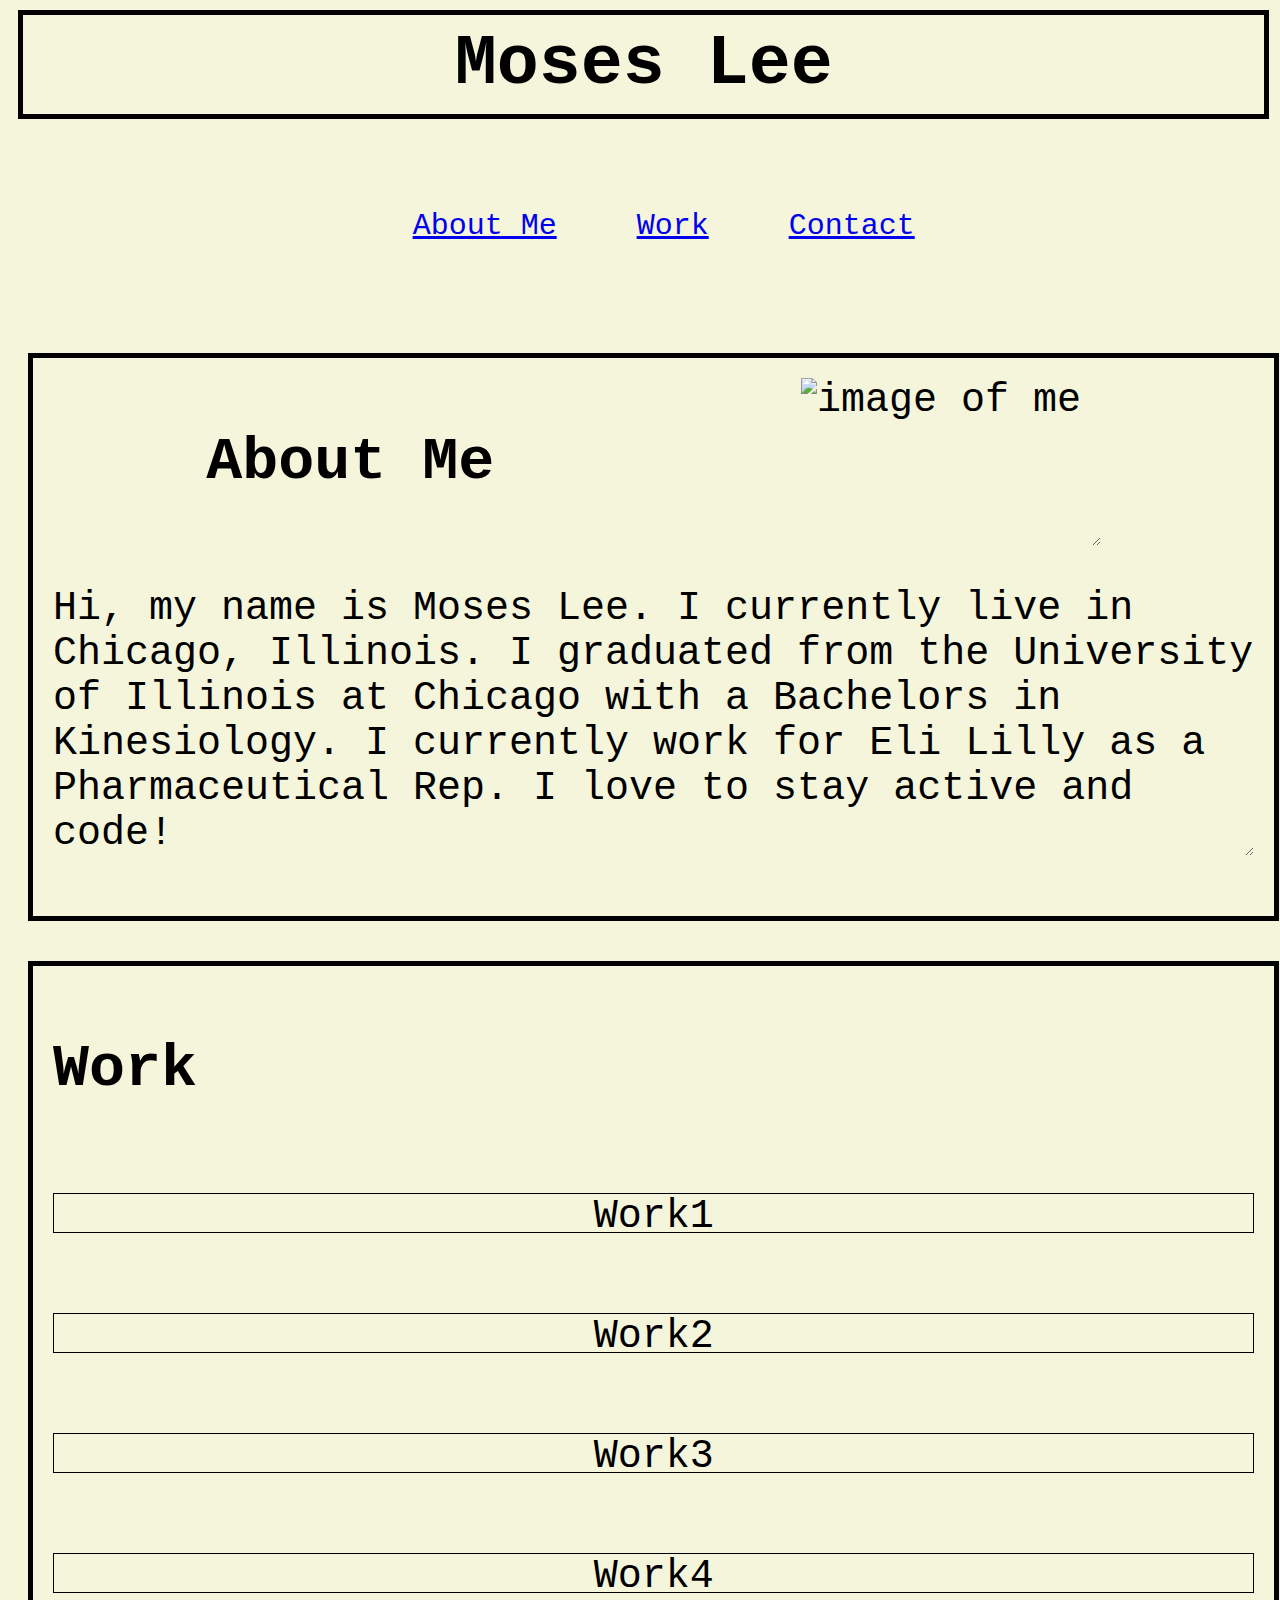
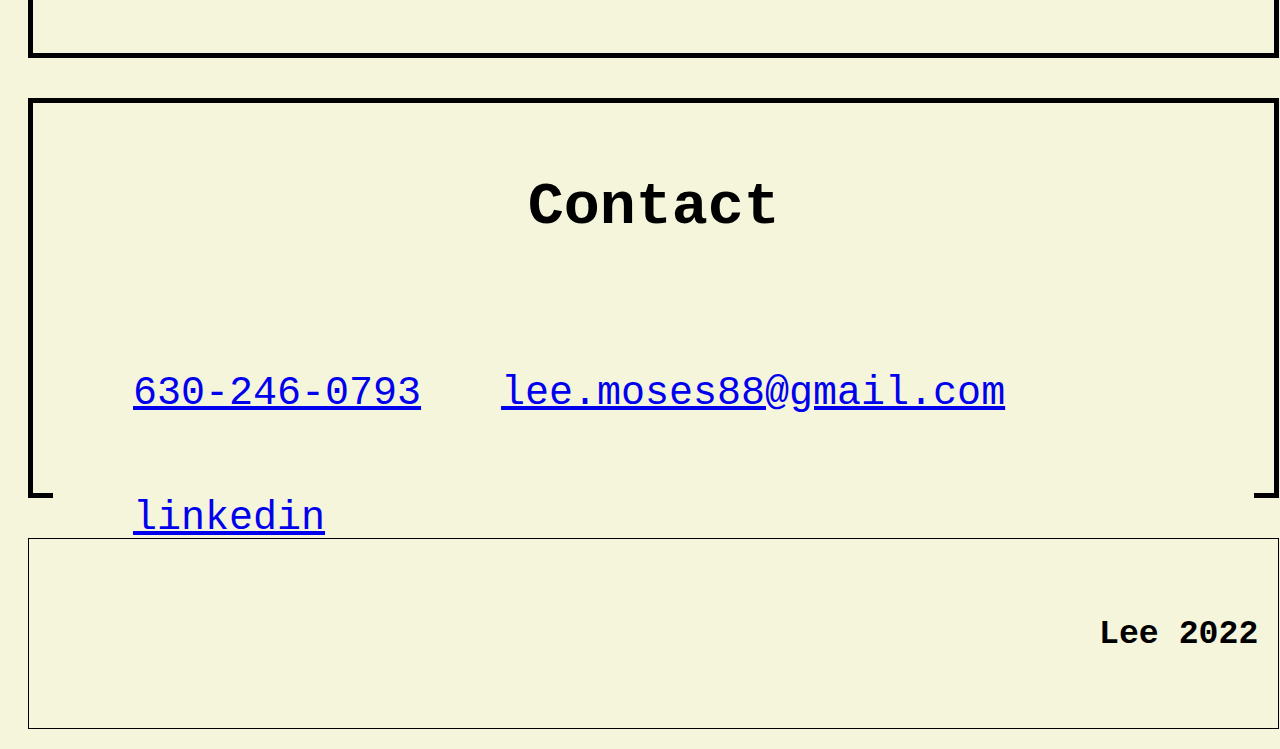
==== index.html @ a822b10a "index and css out of assests" ====
<!DOCTYPE html>
<html lang="en">

<head>
    <meta charset="UTF-8">
    <meta http-equiv="X-UA-Compatible" content="IE=edge">
    <meta name="viewport" content="width=device-width, initial-scale=1.0">
    <title>My Portfolio</title>
    <link rel="stylesheet" href="./portfolio.css">
   
</head>

<body>
    <header>
        <h1>Moses Lee</h1>
        <nav>
            <ul>
                <li><a href="#About Me">About Me</a></li>
                <li><a href="#Work">Work</a></li>
                <li><a href="#Contact">Contact</a></li>
                
            </ul>
        </nav>
    </header>

    <main>

        <article class="About">
            <h2>About Me</h2>
            <img class="pic"
            src=".//golf.jpg"
            alt="image of me">
            <p>Hi, my name is Moses Lee. I currently live in Chicago, Illinois. I graduated from the University of Illinois at Chicago with a Bachelors in Kinesiology. I currently work for Eli Lilly as a Pharmaceutical Rep. I love to stay active and code!  </p>
        </article>

        <article class="Work">
            <h2>Work</h2>
            <p id="work1">Work1</p>
            <p>Work2</p>
            <p>Work3</p>
            <p>Work4</p>
            <!-- <p>lorem ipsum</p> -->
        </article>

        <article class="Contact">
            <h2>Contact</h2>
            <div class = "container">
                <ul>
                    <li><a href="tel:16302460793">630-246-0793</a></li>
                    <li><a href="mailto:lee.moses88@gmail.com">lee.moses88@gmail.com</a></li>
                    <li><a href="https://www.linkedin.com/in/moses-lee-97958892/">linkedin</a></li>
                </ul>
            </div>
            <!-- <p>lorem ipsum</p> -->
        </article>

    
    </main>

    <footer>
        <h5>Lee 2022</h5>
    </footer>
</body>

</html>
---- portfolio.css ----
* {
    box-sizing: border-box;
    font-family: 'Courier New', Courier, monospace;
    justify-content: center;
    background-color: beige;

}

header h1 {
    width: 99%;
    border: 5px solid black;
    padding: 10px;
    margin: 10px;
    flex-wrap: wrap;
    display: flex;
    position: relative;
    justify-content: center;
    text-align: center;
    flex: 1 2 1em;
    font-size: 70px;


}

nav {
    width: 99%;
    /* border: 5px solid black; */
    padding: 10px;
    margin: 10px;
    flex-wrap: wrap;
    display: flex;
    position: relative;
    justify-content: center;
    text-align: center; 
    font-size: 30px;
    flex: 1 2 1em;

    
}

ul {
 
    list-style-type: none;
    display: block;
    
}

li {
    display: block;
    float: left;
    margin: 40px;
    
}

main {
    position: relative;
    display: flex;
    flex-direction: column;
    justify-content: space-around;
    flex-wrap: wrap;   
    /* width: 100%;
    border: 5px solid black;
    padding: 20px;
    margin: 20px; */
    flex: 1 2 400px;
}
.About {
    position: relative;
    display: flex;
    flex-direction: row;
    justify-content: space-around;
    flex-wrap: wrap;   
    width: 99%;
    border: 5px solid black;
    padding: 20px;
    margin: 20px;
    flex: 1 2 400px;
    height: 700px;
    font-size: 40px;

}

.pic {
    width: 300px;
    overflow: auto;
    resize: vertical;
    position: relative;
    display: flex;
    justify-content: space-around;
    flex-wrap: wrap;
}

.About p {
    overflow: auto;
    resize: vertical;
    overflow: auto;
    resize: vertical;
    position: relative;
    display: flex;
    justify-content: space-around;
    flex-wrap: wrap;
}



.Work {
    position: relative;
    display: flex;
    flex-direction: column;
    justify-content: space-around;
    flex-wrap: wrap;   
    width: 99%;
    border: 5px solid black;
    padding: 20px;
    margin: 20px;
    flex: 1 2 400px;
    height: 700px;
    font-size: 40px;
}

#work1 {
    display: block;
    position: relative;
    border: 1px solid black;
    align-items: center;
    text-align: center;
    flex: 1 2 1em;
    object-fit: cover;
    overflow: hidden;
    float: left;
    height: 400px;
}

.Work p {
    /* display: ; */
    position: relative;
    border: 1px solid black;
    align-items: center;
    text-align: center;
    flex: 1 2 1em;
    object-fit: cover;
    overflow: hidden;
    float: left;
    
}

.Contact {
    position: relative;
    display: flex;
    flex-direction: row;
    justify-content: space-around;
    flex-wrap: wrap;   
    width: 99%;
    border: 5px solid black;
    padding: 20px;
    margin: 20px;
    flex: 1 2 400px;
    height: 100px;
    font-size: 40px;
}

/* .Resume {
    position: relative;
    display: flex;
    flex-direction: row;
    justify-content: space-around;
    flex-wrap: wrap;   
    width: 99%;
    border: 5px solid black;
    padding: 20px;
    margin: 20px;
    flex: 1 2 400px;
    height: 700px;
} */


footer {
    display: flex;
    /* justify-content: center; */
    width: 99%;
    border: 1px solid black;
    padding: 20px;
    margin: 20px;
    flex: 1 2 1em;
    font-size: 40px;
    position: relative;
  
    justify-content: end;
  
}




@media screen and (max-width: 768px) {
    main {
        flex-direction: column;
    }
    .About, .Work, .Contact, .Resume {
        flex-direction: column;
    }
}


@media screen and (max-width: 1022px) {
    main {
        flex-direction: column;
    }
    .About, .Work, .Contact, .Resume {
        flex-direction: column;
    }
}


@media screen and (max-width: 1500x) {
    main {
        flex-direction: column;
    }
    .About, .Work, .Contact, .Resume {
        flex-direction: column;
    }
}
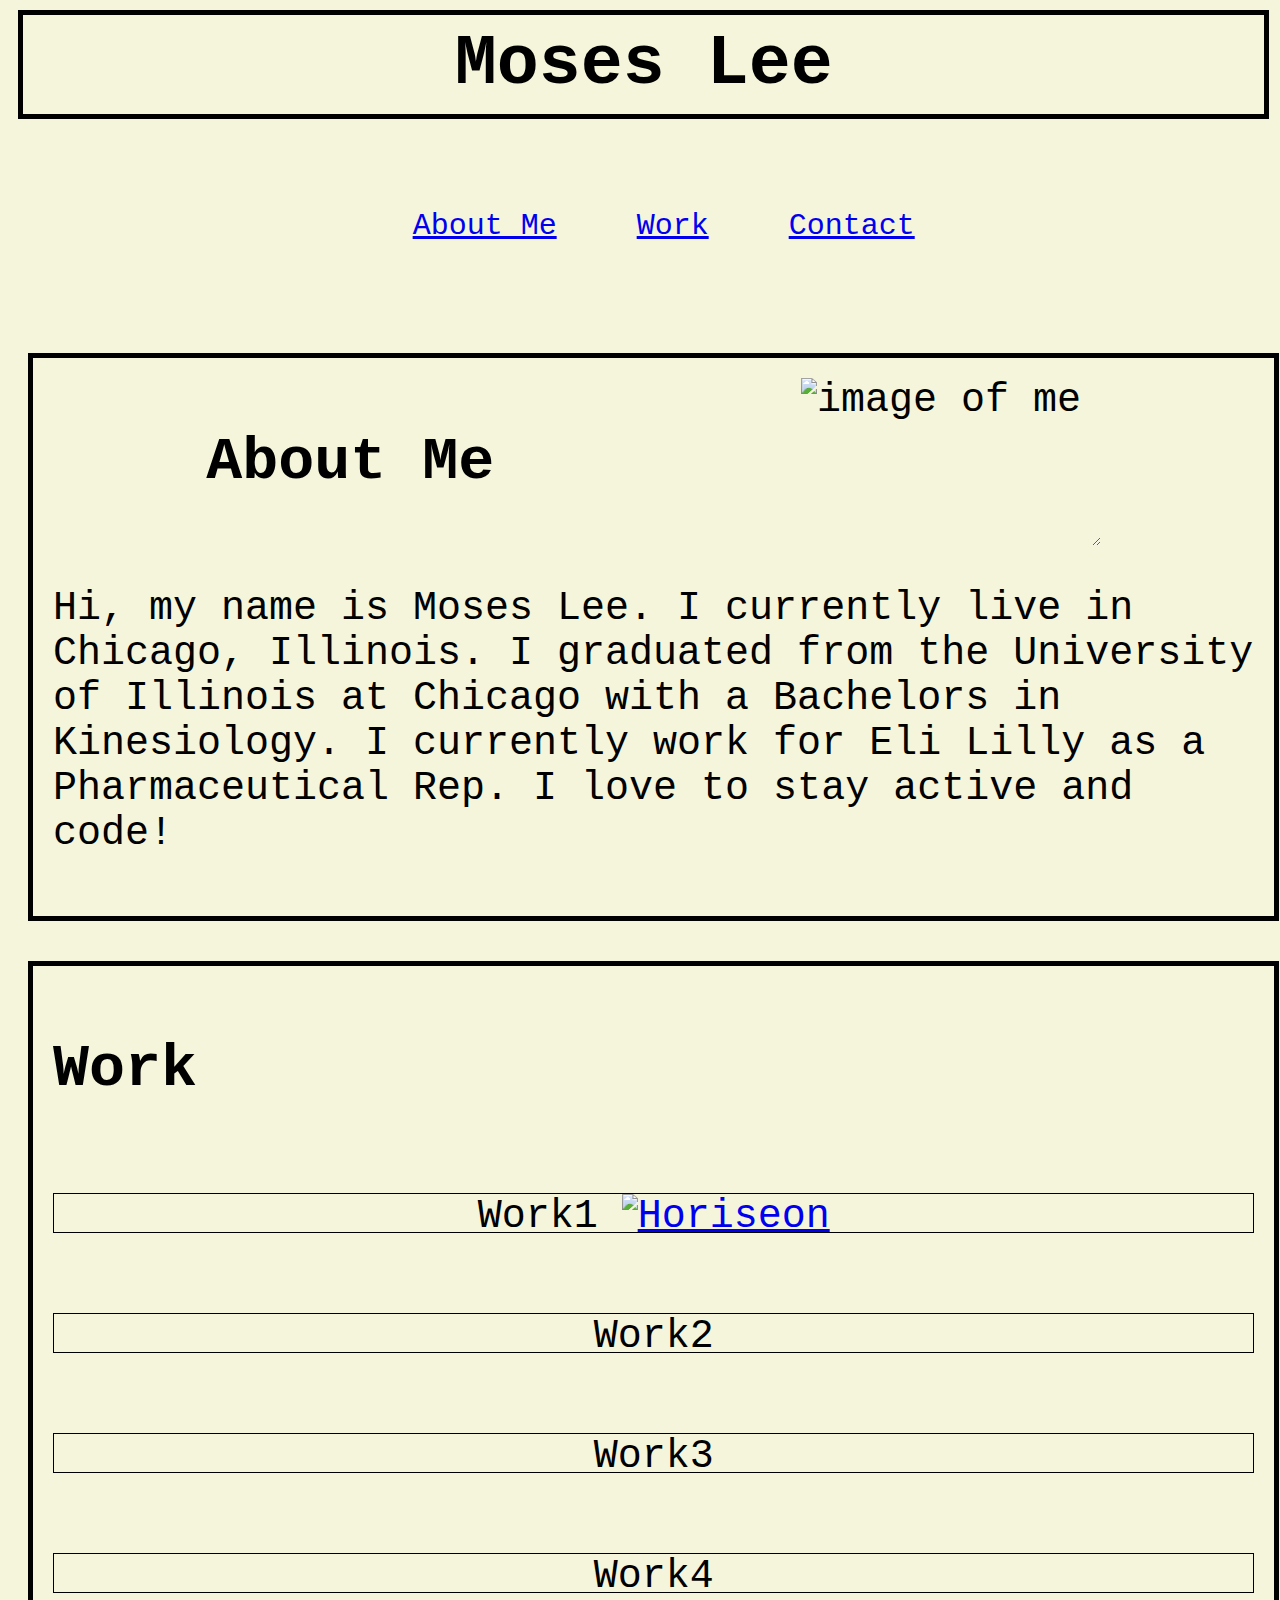
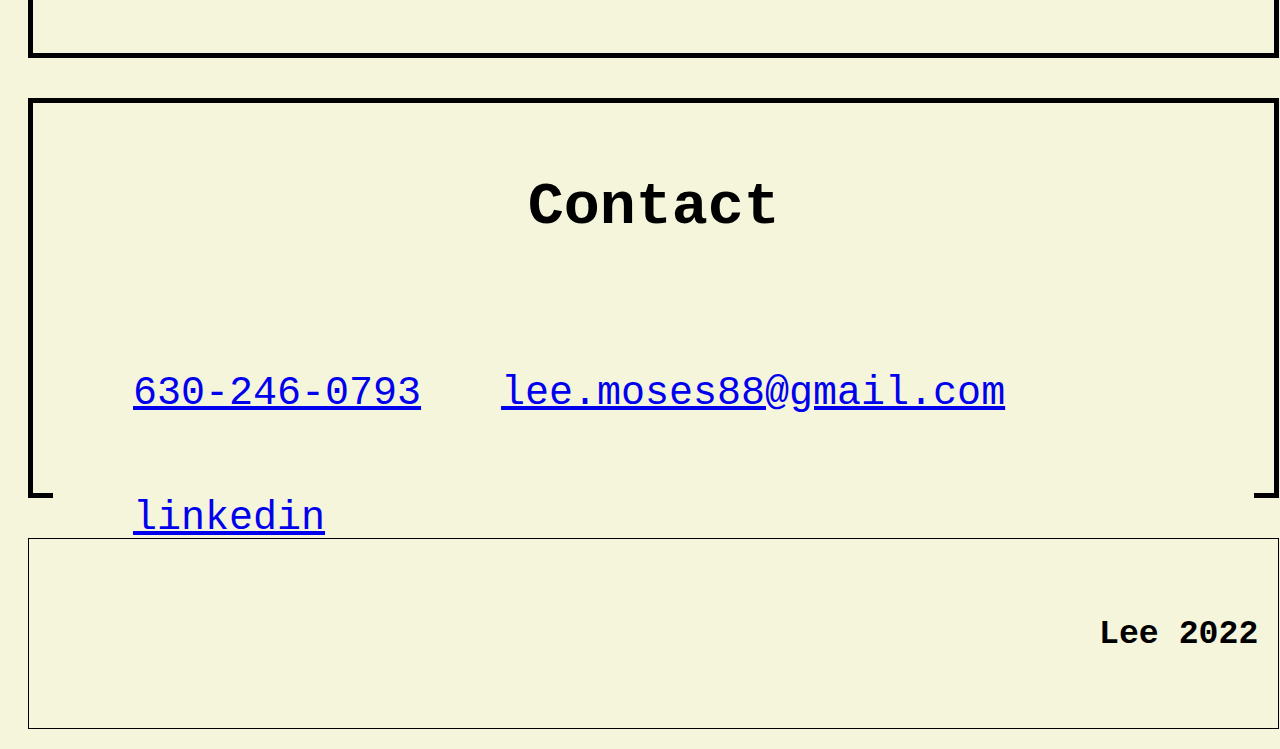
==== commit ae9095fc: "project image is reactive" ====
--- a/index.html
+++ b/index.html
@@ -25,7 +25,7 @@
 
     <main>
 
-        <article class="About">
+        <article id="About">
             <h2>About Me</h2>
             <img class="pic"
             src=".//golf.jpg"
@@ -33,16 +33,20 @@
             <p>Hi, my name is Moses Lee. I currently live in Chicago, Illinois. I graduated from the University of Illinois at Chicago with a Bachelors in Kinesiology. I currently work for Eli Lilly as a Pharmaceutical Rep. I love to stay active and code!  </p>
         </article>
 
-        <article class="Work">
+        <article id="Work">
             <h2>Work</h2>
-            <p id="work1">Work1</p>
-            <p>Work2</p>
-            <p>Work3</p>
-            <p>Work4</p>
-            <!-- <p>lorem ipsum</p> -->
+            <p id="work1">Work1    <a href="https://molee08.github.io/horiseon-hw2/">
+                <img id="horiseon" alt="Horiseon" src="https://lh3.googleusercontent.com/[base64]w647-h1081-no?authuser=0">
+            </a>
+        </p>
+        
+            <p id="work2">Work2</p>
+            <p id="work3">Work3</p>
+            <p id="work4">Work4</p>
+      
         </article>
 
-        <article class="Contact">
+        <article id="Contact">
             <h2>Contact</h2>
             <div class = "container">
                 <ul>
@@ -51,7 +55,7 @@
                     <li><a href="https://www.linkedin.com/in/moses-lee-97958892/">linkedin</a></li>
                 </ul>
             </div>
-            <!-- <p>lorem ipsum</p> -->
+         
         </article>
 
     
--- a/portfolio.css
+++ b/portfolio.css
@@ -64,7 +64,7 @@
     margin: 20px; */
     flex: 1 2 400px;
 }
-.About {
+#About {
     position: relative;
     display: flex;
     flex-direction: row;
@@ -103,7 +103,7 @@
 
 
 
-.Work {
+#Work {
     position: relative;
     display: flex;
     flex-direction: column;
@@ -131,20 +131,53 @@
     height: 400px;
 }
 
-.Work p {
-    /* display: ; */
-    position: relative;
-    border: 1px solid black;
-    align-items: center;
-    text-align: center;
-    flex: 1 2 1em;
-    object-fit: cover;
-    overflow: hidden;
-    float: left;
-    
-}
-
-.Contact {
+#horiseon {
+    width: 30px;
+    height: 30px;
+}
+
+#work2 {
+    display: block;
+    position: relative;
+    border: 1px solid black;
+    align-items: center;
+    text-align: center;
+    flex: 1 2 1em;
+    object-fit: cover;
+    overflow: hidden;
+    float: left;
+    height: 400px;
+}
+
+#work3 {
+    display: block;
+    position: relative;
+    border: 1px solid black;
+    align-items: center;
+    text-align: center;
+    flex: 1 2 1em;
+    object-fit: cover;
+    overflow: hidden;
+    float: left;
+    height: 400px;
+}
+
+#work4 {
+    display: block;
+    position: relative;
+    border: 1px solid black;
+    align-items: center;
+    text-align: center;
+    flex: 1 2 1em;
+    object-fit: cover;
+    overflow: hidden;
+    float: left;
+    height: 400px;
+}
+
+
+
+#Contact {
     position: relative;
     display: flex;
     flex-direction: row;
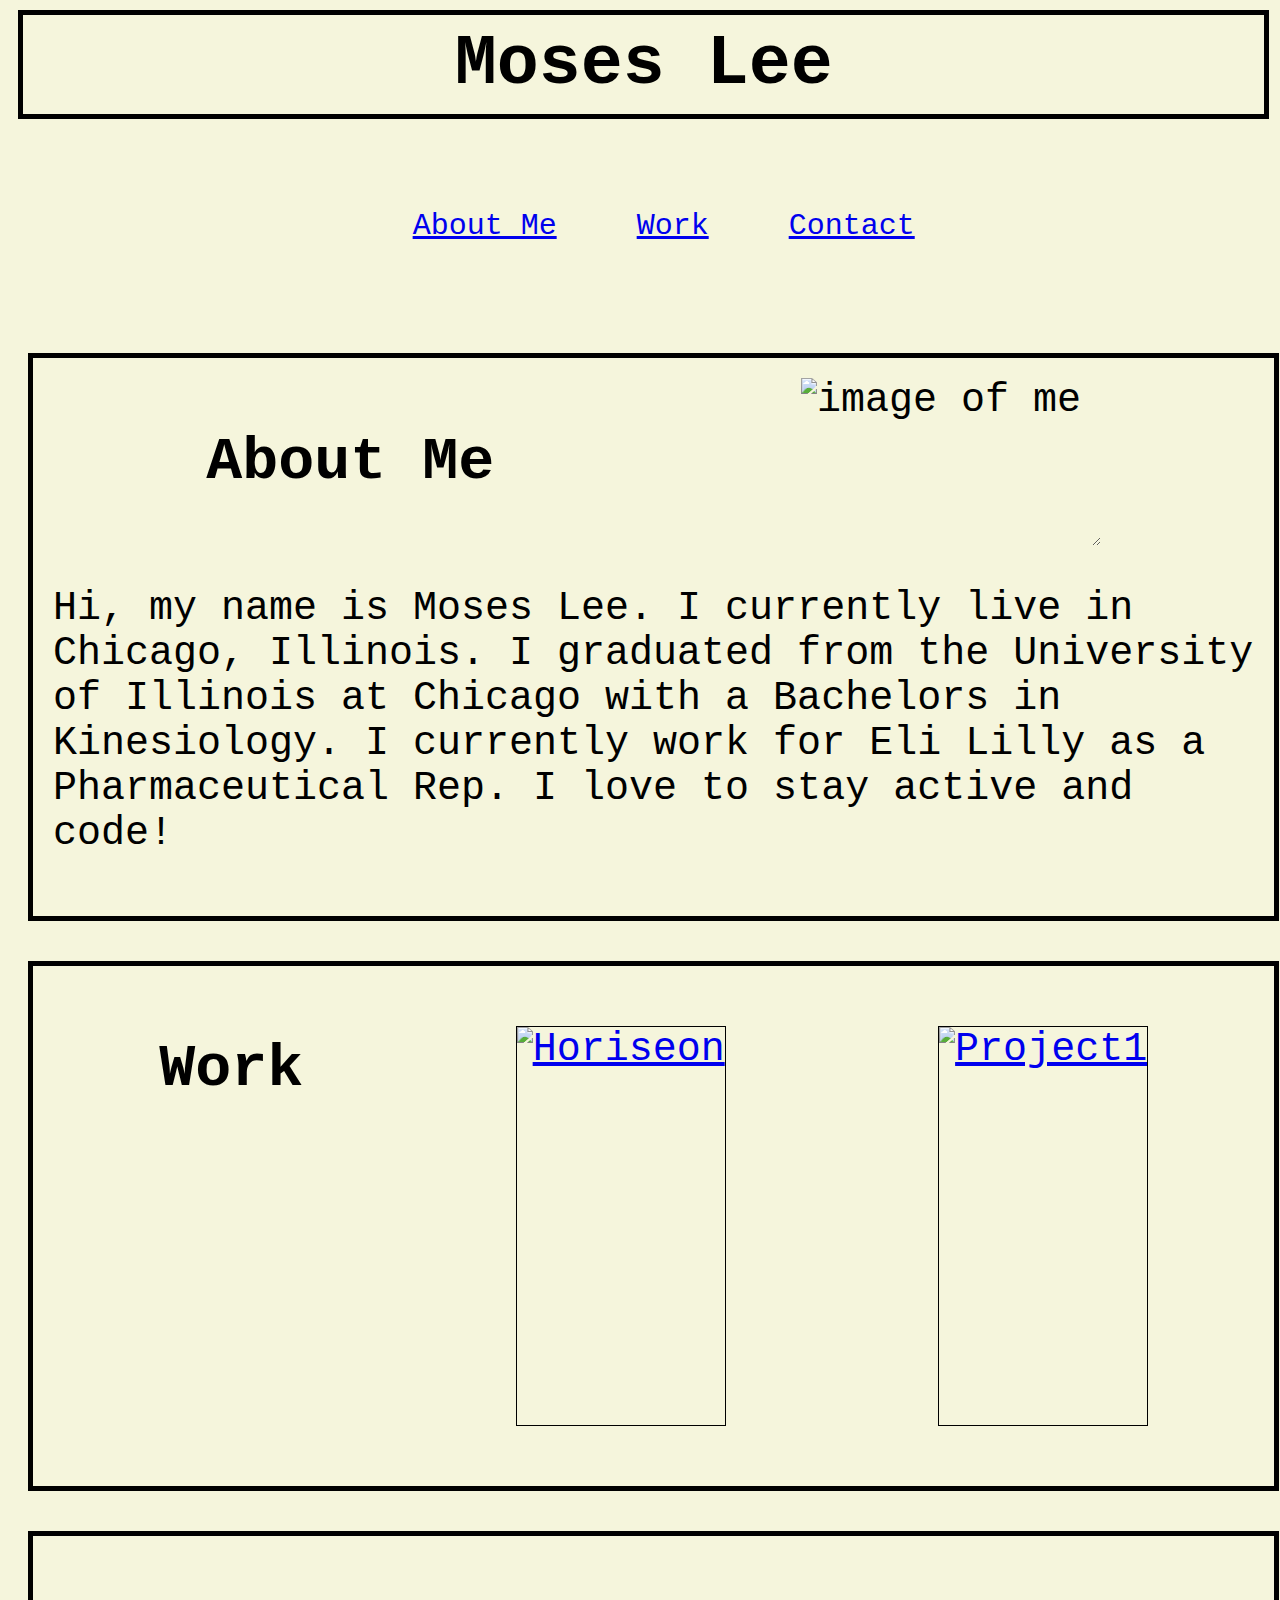
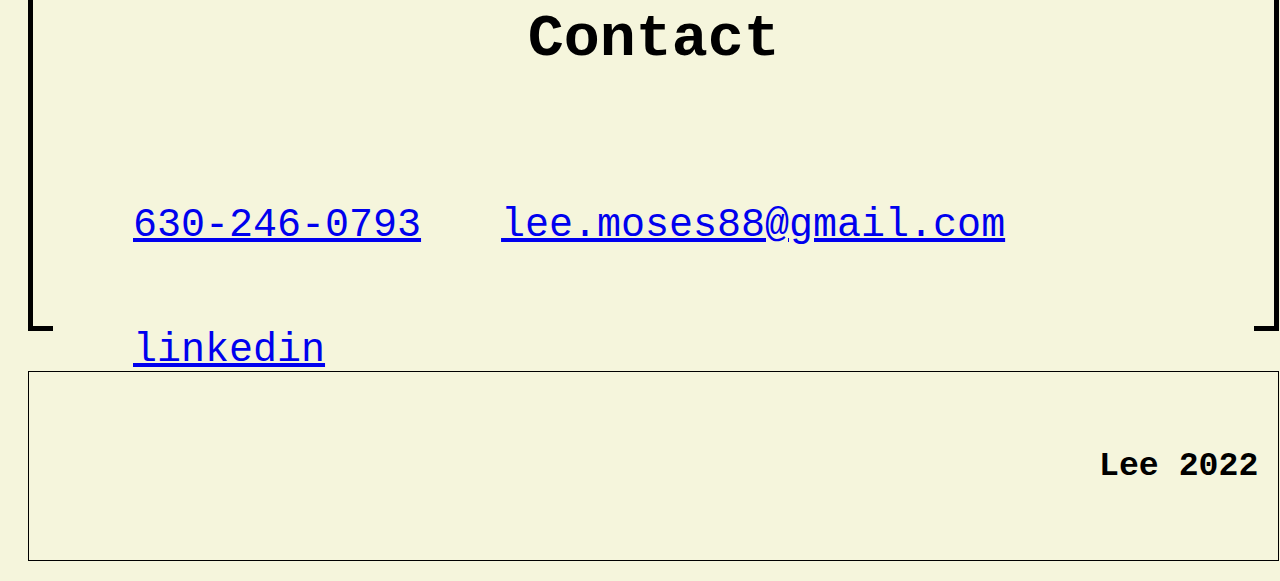
==== commit 26cfe7d1: "project 1 added to work" ====
--- a/index.html
+++ b/index.html
@@ -7,7 +7,7 @@
     <meta name="viewport" content="width=device-width, initial-scale=1.0">
     <title>My Portfolio</title>
     <link rel="stylesheet" href="./portfolio.css">
-   
+
 </head>
 
 <body>
@@ -18,7 +18,7 @@
                 <li><a href="#About Me">About Me</a></li>
                 <li><a href="#Work">Work</a></li>
                 <li><a href="#Contact">Contact</a></li>
-                
+
             </ul>
         </nav>
     </header>
@@ -27,38 +27,43 @@
 
         <article id="About">
             <h2>About Me</h2>
-            <img class="pic"
-            src=".//golf.jpg"
-            alt="image of me">
-            <p>Hi, my name is Moses Lee. I currently live in Chicago, Illinois. I graduated from the University of Illinois at Chicago with a Bachelors in Kinesiology. I currently work for Eli Lilly as a Pharmaceutical Rep. I love to stay active and code!  </p>
+            <img class="pic" src=".//golf.jpg" alt="image of me">
+            <p>Hi, my name is Moses Lee. I currently live in Chicago, Illinois. I graduated from the University of
+                Illinois at Chicago with a Bachelors in Kinesiology. I currently work for Eli Lilly as a Pharmaceutical
+                Rep. I love to stay active and code! </p>
         </article>
 
         <article id="Work">
             <h2>Work</h2>
-            <p id="work1">Work1    <a href="https://molee08.github.io/horiseon-hw2/">
-                <img id="horiseon" alt="Horiseon" src="https://lh3.googleusercontent.com/[base64]w647-h1081-no?authuser=0">
+            <p id="work1"> <a href="https://molee08.github.io/horiseon-hw2/">
+                    <img id="horiseon" alt="Horiseon"
+                        src="https://lh3.googleusercontent.com/[base64]w647-h1081-no?authuser=0">
+                </a>
+            </p>
+
+            <p id="work2"> <a href="https://p1t3-canjoefish.github.io/1-fish-2-fish-red-fish-joe-fish/">
+                <img id="project1" alt="Project1" src="https://raw.githubusercontent.com/p1t3-canjoefish/1-fish-2-fish-red-fish-joe-fish/main/Assets/Images/one%20fish%2C%20two%20fish%2C%20red%20fish%2C%20go%20fish-logos_transparent.png">
             </a>
-        </p>
-        
-            <p id="work2">Work2</p>
-            <p id="work3">Work3</p>
-            <p id="work4">Work4</p>
-      
+
+            </p>
+            <!-- <p id="work3">Work3</p>
+            <p id="work4">Work4</p> -->
+
         </article>
 
         <article id="Contact">
             <h2>Contact</h2>
-            <div class = "container">
+            <div class="container">
                 <ul>
                     <li><a href="tel:16302460793">630-246-0793</a></li>
                     <li><a href="mailto:lee.moses88@gmail.com">lee.moses88@gmail.com</a></li>
                     <li><a href="https://www.linkedin.com/in/moses-lee-97958892/">linkedin</a></li>
                 </ul>
             </div>
-         
+
         </article>
 
-    
+
     </main>
 
     <footer>
--- a/portfolio.css
+++ b/portfolio.css
@@ -106,7 +106,7 @@
 #Work {
     position: relative;
     display: flex;
-    flex-direction: column;
+    /* flex-direction: column; */
     justify-content: space-around;
     flex-wrap: wrap;   
     width: 99%;
@@ -124,16 +124,17 @@
     border: 1px solid black;
     align-items: center;
     text-align: center;
-    flex: 1 2 1em;
-    object-fit: cover;
-    overflow: hidden;
-    float: left;
+    /* flex: 1 2 1em; */
+    /* object-fit: cover;
+    overflow: hidden;
+    float: left; */
     height: 400px;
 }
 
 #horiseon {
-    width: 30px;
-    height: 30px;
+   max-width: 100%;
+   max-height: 100%;
+   display: block;
 }
 
 #work2 {
@@ -142,11 +143,17 @@
     border: 1px solid black;
     align-items: center;
     text-align: center;
-    flex: 1 2 1em;
-    object-fit: cover;
-    overflow: hidden;
-    float: left;
-    height: 400px;
+    /* flex: 1 2 1em; */
+    /* object-fit: cover;
+    overflow: hidden;
+    float: left; */
+    height: 400px;
+}
+
+#project1 {
+    max-width: 100%;
+    max-height: 100%;
+    display: block;
 }
 
 #work3 {
